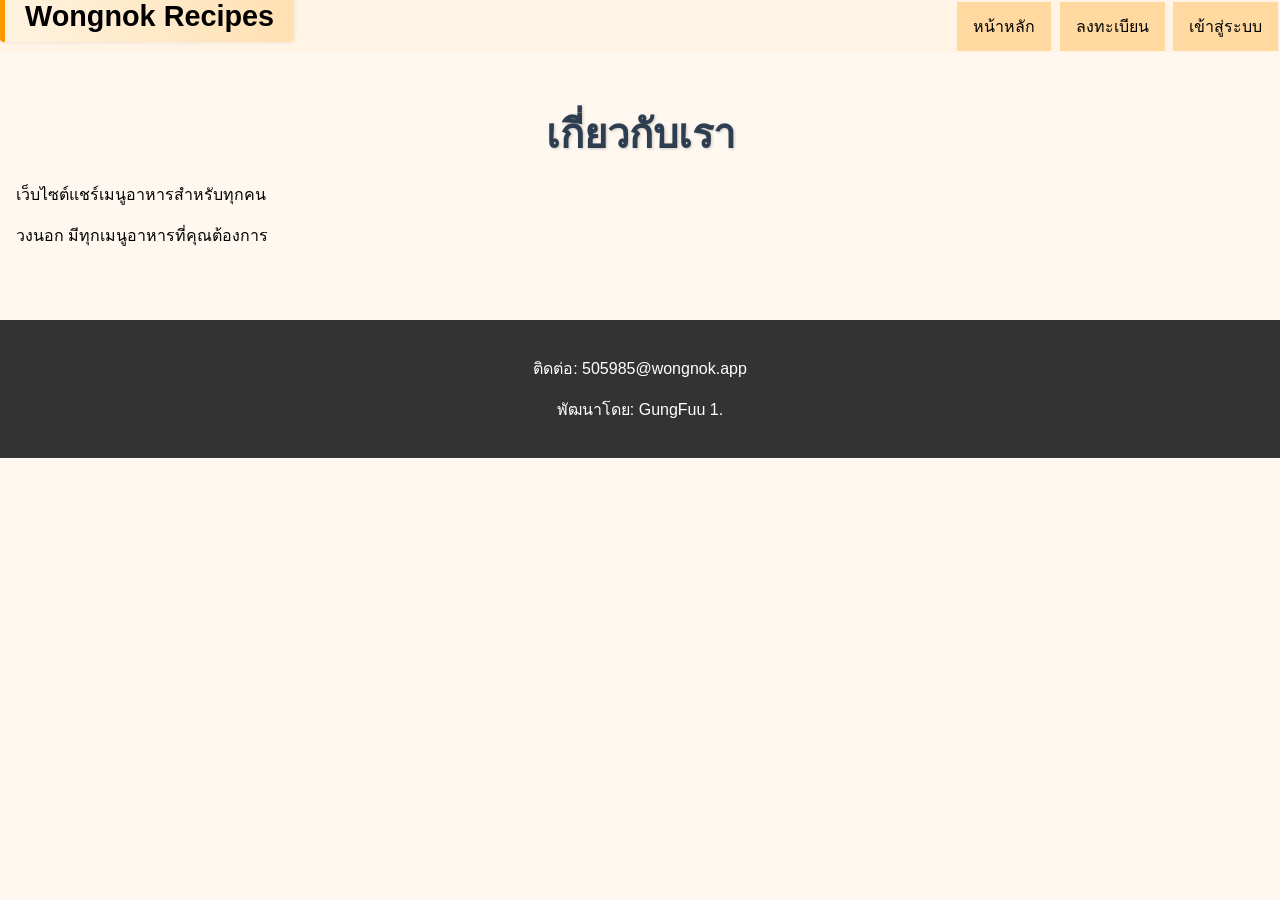
==== about.html @ d336f7dc "add footer page" ====
<!DOCTYPE html>
<html lang="th">
<head>
  <meta charset="UTF-8">
  <title>เกี่ยวกับเรา</title>
  <link rel="stylesheet" href="style.css">
</head>
<body>
  <div class="gf-menubar gf-light-grey gf-padding">
    <a href="index.html" class="gf-title" style="text-decoration:none; color:inherit;">Wongnok Recipes</a>
    <div class="gf-right">
      <a href="index.html" class="gf-button">หน้าหลัก</a>
      <a href="register.html" class="gf-button" id="registerMenu">ลงทะเบียน</a>
      <a href="profile.html" class="gf-button" id="profileMenu" style="display:none;">โปรไฟล์</a>
      <a href="create_recipe.html" class="gf-button" id="createRecipeMenu" style="display:none;">สร้างเมนูอาหาร</a>
      <a href="login.html" class="gf-button" id="loginMenu">เข้าสู่ระบบ</a>
    </div>
  </div>

  <div class="gf-container gf-padding">
    <h2>เกี่ยวกับเรา</h2>
    <p>เว็บไซต์แชร์เมนูอาหารสำหรับทุกคน</p>
    <p>วงนอก มีทุกเมนูอาหารที่คุณต้องการ</p>
  </div>

  <!-- เรียก JS -->
  <script src="axios.min.js"></script>
  <script src="script-non-module.js"></script>
  <script>
    document.addEventListener('DOMContentLoaded', () => {
      checkLoginStatus();
    });
  </script>

  <footer style="background-color:#333; color:white; text-align:center; padding:20px; margin-top:40px;">
  <p>ติดต่อ: 505985@wongnok.app</p>
  <p>พัฒนาโดย: GungFuu 1.</p>
</footer>
</body>
</html>
---- style.css ----
body {
  font-family: 'Kanit', sans-serif;
  margin: 0;
  background-color: #fff8f0;
}
.gf-menubar {
  background-color: #fff4e6;
  overflow: hidden;
}
.gf-menubar .gf-button {
  display: inline-block;
  padding: 12px 16px;
  text-decoration: none;
  color: #000;
}
.gf-menubar .gf-right {
  float: right;
}
.gf-button {
  border: none;
  padding: 8px 16px;
  cursor: pointer;
  background-color: #ffd9a0;
  margin: 2px;
}
.gf-button:hover {
  background-color: #ffc078;
}
.gf-input, .gf-select {
  padding: 10px;
  width: 100%;
  margin-bottom: 8px;
}
.gf-container {
  padding: 16px;
}
.gf-card-4 {
  box-shadow: 0 4px 8px 0 rgba(0,0,0,0.2);
  transition: 0.3s;
  background-color: white;
}
.gf-row-padding {
  display: flex;
  flex-wrap: wrap;
  gap: 16px;
}
.gf-third {
  flex: 0 0 calc(33.333% - 16px); /* กว้าง 1 ใน 3 ลบช่องว่าง */
  box-sizing: border-box;
}

.gf-row::after {
  content: "";
  display: table;
  clear: both;
}

.gf-margin-top {
  margin-top: 16px;
}
.gf-modal {
  position: fixed;
  z-index: 999;
  left: 0; top: 0;
  width: 100%; height: 100%;
  overflow: auto;
  background-color: rgba(0,0,0,0.4);
}
.gf-modal-content {
  background-color: white;
  margin: 10% auto;
  padding: 20px;
}
.gf-card-fixed {
  display: flex;
  flex-direction: column;
  height: 100%;
}

.gf-card-fixed img {
  height: 200px;
  object-fit: cover;
}

.gf-card-body {
  flex-grow: 1;
  display: flex;
  flex-direction: column;
  justify-content: space-between;
}

.gf-truncate-3 {
  display: -webkit-box;
  -webkit-line-clamp: 3;          /* จำกัด 3 บรรทัด บน WebKit (Chrome, Safari) */
  line-clamp: 3;                  /* (ไม่บังคับ) สำหรับ browser อื่นในอนาคต */
  -webkit-box-orient: vertical;
  overflow: hidden;
  text-overflow: ellipsis;
}

.gf-row {
  display: flex;
  flex-wrap: wrap;
  gap: 16px; /* ช่องว่างระหว่างการ์ด */
}

.gf-title {
  font-size: 1.8em;
  font-weight: bold;
  font-family: 'Segoe UI', Tahoma, Geneva, Verdana, sans-serif;
  color: #2c3e50;
  padding: 10px 20px;
  border-left: 5px solid #ff9800;
  background: linear-gradient(to right, #fff3e0, #ffe0b2);
  border-radius: 4px;
  box-shadow: 0 0 4px rgba(0, 0, 0, 0.1);
}
h2 {
    text-align: center;
    font-weight: 700;
    font-size: 2.5rem;
    color: #2c3e50;
    margin-bottom: 1rem;
    text-shadow: 1px 1px 3px rgba(0,0,0,0.2);
  }
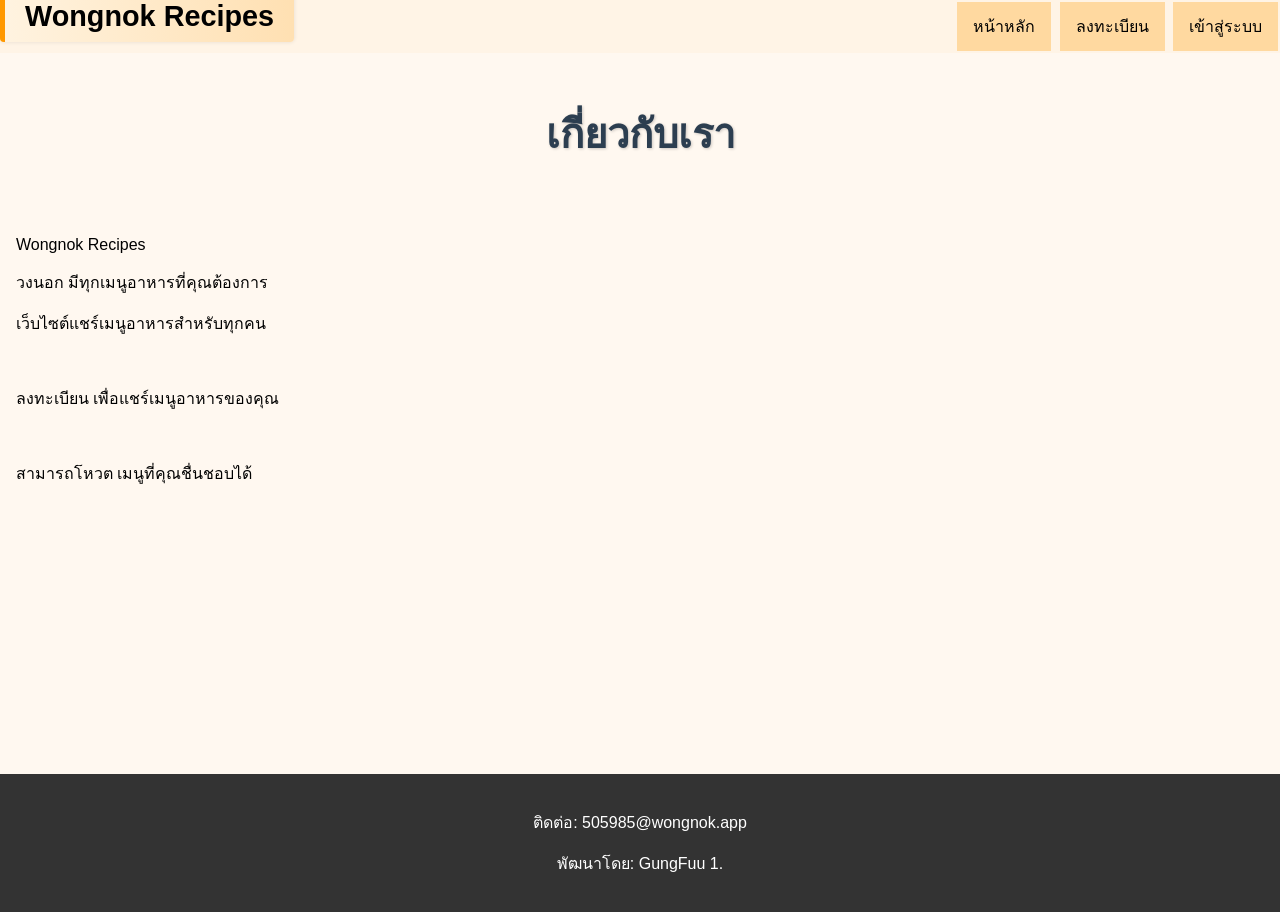
==== commit a1f4f69c: "edit about" ====
--- a/about.html
+++ b/about.html
@@ -18,11 +18,15 @@
   </div>
 
   <div class="gf-container gf-padding">
-    <h2>เกี่ยวกับเรา</h2>
-    <p>เว็บไซต์แชร์เมนูอาหารสำหรับทุกคน</p>
+    <h2>เกี่ยวกับเรา</h2><br><br><br>
+    <span>Wongnok Recipes</span>
     <p>วงนอก มีทุกเมนูอาหารที่คุณต้องการ</p>
+    <p>เว็บไซต์แชร์เมนูอาหารสำหรับทุกคน</p><br>
+    <p>ลงทะเบียน เพื่อแชร์เมนูอาหารของคุณ</p><br>
+    <p>สามารถโหวต เมนูที่คุณชื่นชอบได้</p><br><br><br><br>
+
   </div>
-
+<br><br><br><br><br><br><br><br>
   <!-- เรียก JS -->
   <script src="axios.min.js"></script>
   <script src="script-non-module.js"></script>
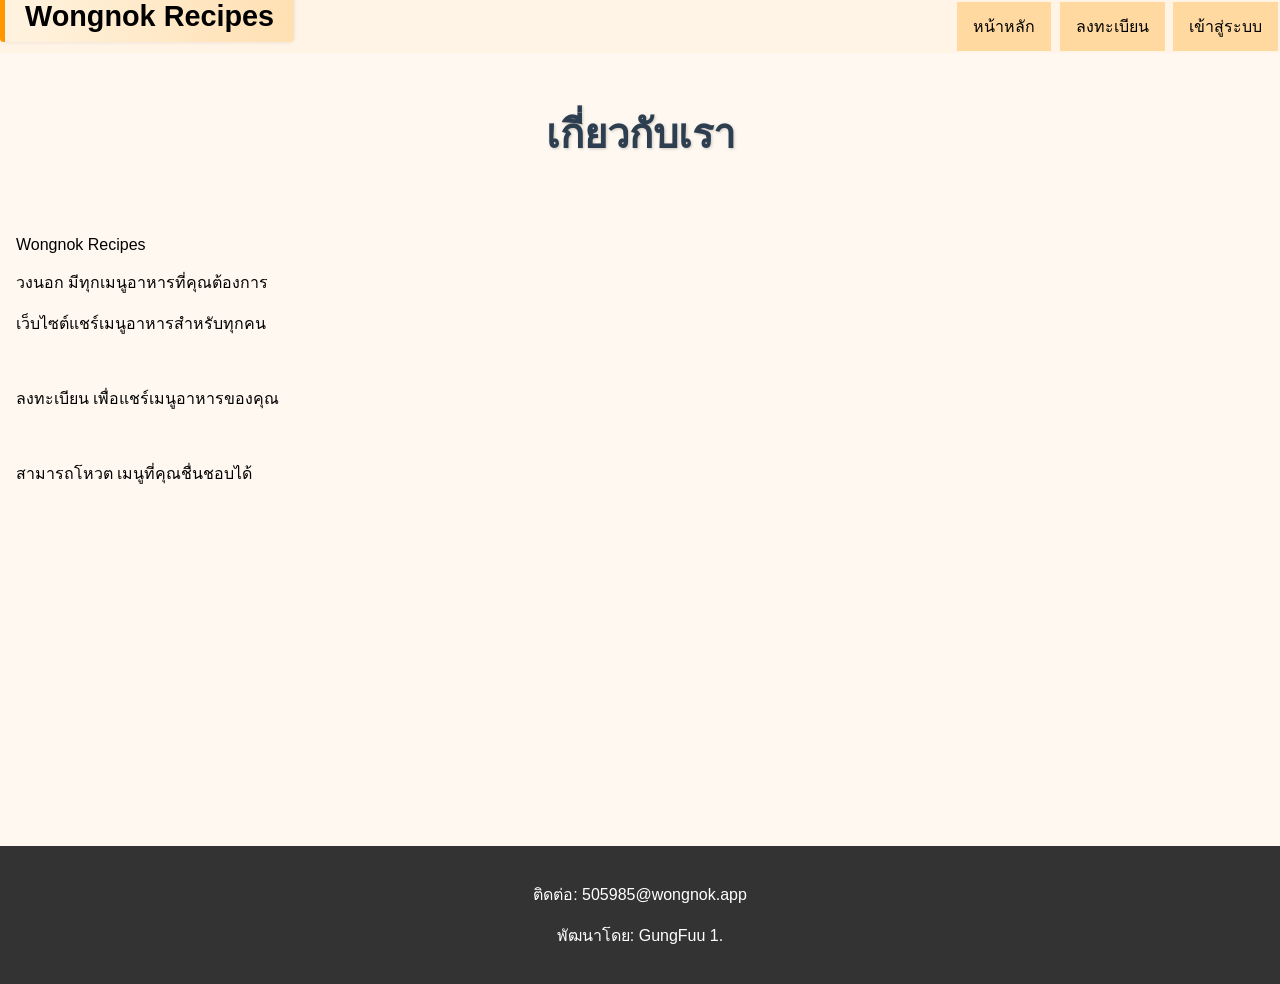
==== commit 390b06d5: "edit profile all pages" ====
--- a/about.html
+++ b/about.html
@@ -9,6 +9,7 @@
   <div class="gf-menubar gf-light-grey gf-padding">
     <a href="index.html" class="gf-title" style="text-decoration:none; color:inherit;">Wongnok Recipes</a>
     <div class="gf-right">
+      <span id="userGreeting" style="margin-right: 15px; font-weight: bold; display:none;"></span>
       <a href="index.html" class="gf-button">หน้าหลัก</a>
       <a href="register.html" class="gf-button" id="registerMenu">ลงทะเบียน</a>
       <a href="profile.html" class="gf-button" id="profileMenu" style="display:none;">โปรไฟล์</a>
@@ -26,7 +27,7 @@
     <p>สามารถโหวต เมนูที่คุณชื่นชอบได้</p><br><br><br><br>
 
   </div>
-<br><br><br><br><br><br><br><br>
+<br><br><br><br><br><br><br><br><br><br><br><br>
   <!-- เรียก JS -->
   <script src="axios.min.js"></script>
   <script src="script-non-module.js"></script>
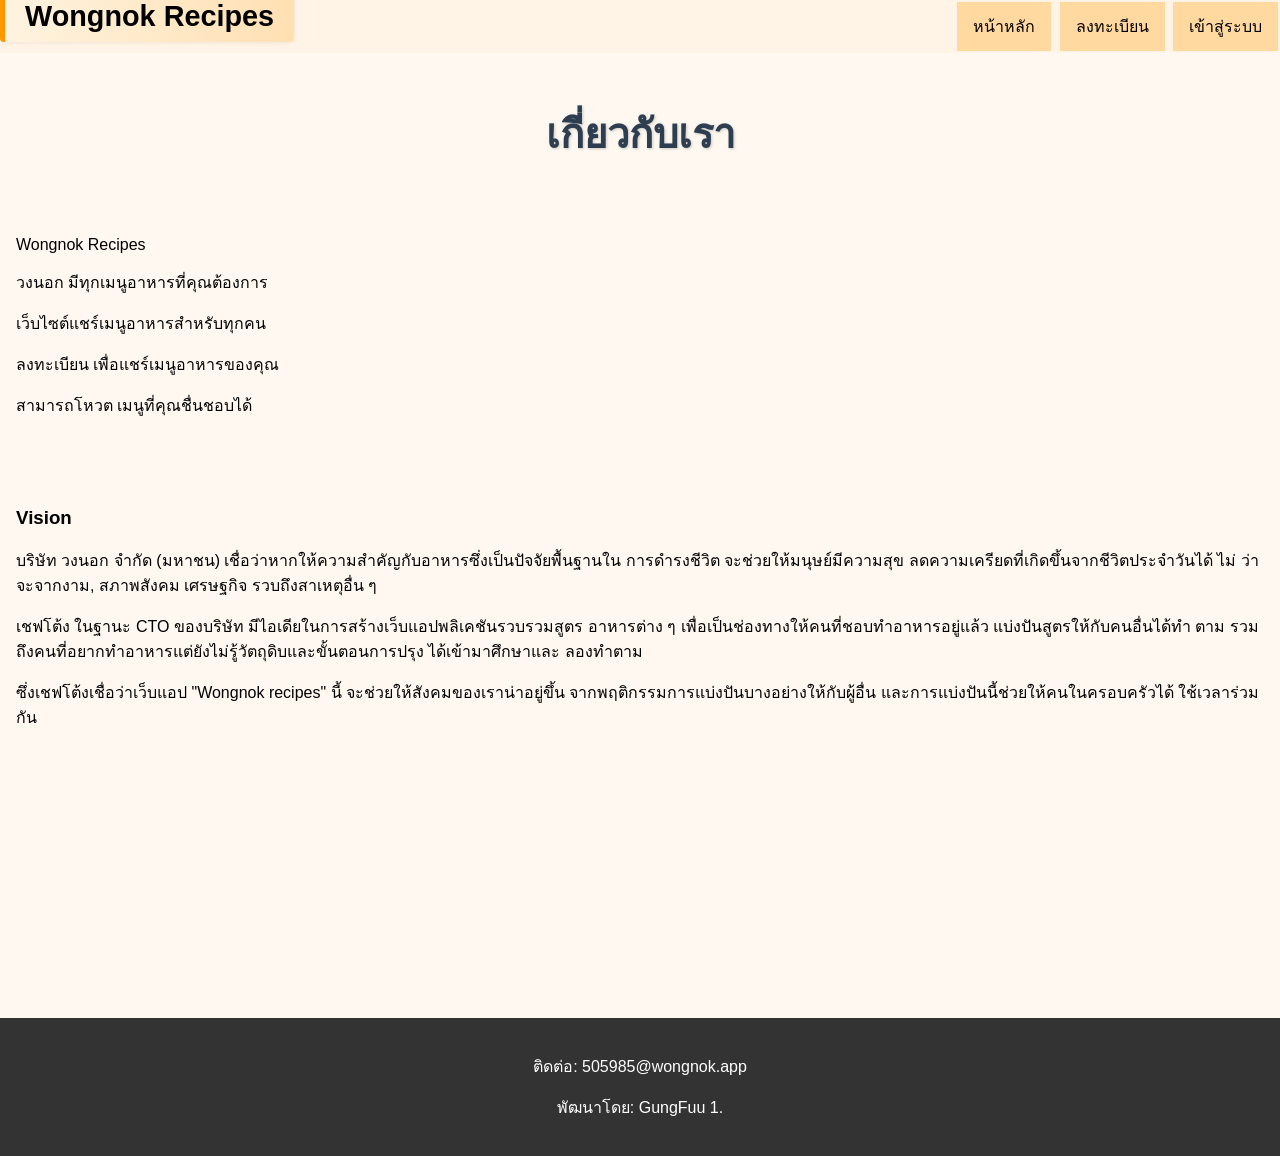
==== commit 19c466a5: "edit profileand vision" ====
--- a/about.html
+++ b/about.html
@@ -22,9 +22,24 @@
     <h2>เกี่ยวกับเรา</h2><br><br><br>
     <span>Wongnok Recipes</span>
     <p>วงนอก มีทุกเมนูอาหารที่คุณต้องการ</p>
-    <p>เว็บไซต์แชร์เมนูอาหารสำหรับทุกคน</p><br>
-    <p>ลงทะเบียน เพื่อแชร์เมนูอาหารของคุณ</p><br>
-    <p>สามารถโหวต เมนูที่คุณชื่นชอบได้</p><br><br><br><br>
+    <p>เว็บไซต์แชร์เมนูอาหารสำหรับทุกคน</p>
+    <p>ลงทะเบียน เพื่อแชร์เมนูอาหารของคุณ</p>
+    <p>สามารถโหวต เมนูที่คุณชื่นชอบได้</p><br><br><br>
+    <div>
+      <h3>Vision</h3>
+    <p>บริษัท วงนอก จำกัด (มหาชน) เชื่อว่าหากให้ความสำคัญกับอาหารซึ่งเป็นปัจจัยพื้นฐานใน
+การดำรงชีวิต จะช่วยให้มนุษย์มีความสุข ลดความเครียดที่เกิดขึ้นจากชีวิตประจำวันได้ ไม่
+ว่าจะจากงาม, สภาพสังคม เศรษฐกิจ รวบถึงสาเหตุอื่น ๆ</p>
+<p>เชฟโต้ง ในฐานะ CTO ของบริษัท มีไอเดียในการสร้างเว็บแอปพลิเคชันรวบรวมสูตร
+อาหารต่าง ๆ เพื่อเป็นช่องทางให้คนที่ชอบทำอาหารอยู่แล้ว แบ่งปันสูตรให้กับคนอื่นได้ทำ
+ตาม รวมถึงคนที่อยากทำอาหารแต่ยังไม่รู้วัตถุดิบและขั้นตอนการปรุง ได้เข้ามาศึกษาและ
+ลองทำตาม</p>
+<p>
+  ซึ่งเชฟโต้งเชื่อว่าเว็บแอป "Wongnok recipes" นี้ จะช่วยให้สังคมของเราน่าอยู่ขึ้น
+จากพฤติกรรมการแบ่งปันบางอย่างให้กับผู้อื่น และการแบ่งปันนี้ช่วยให้คนในครอบครัวได้
+ใช้เวลาร่วมกัน
+</p>
+    </div>
 
   </div>
 <br><br><br><br><br><br><br><br><br><br><br><br>
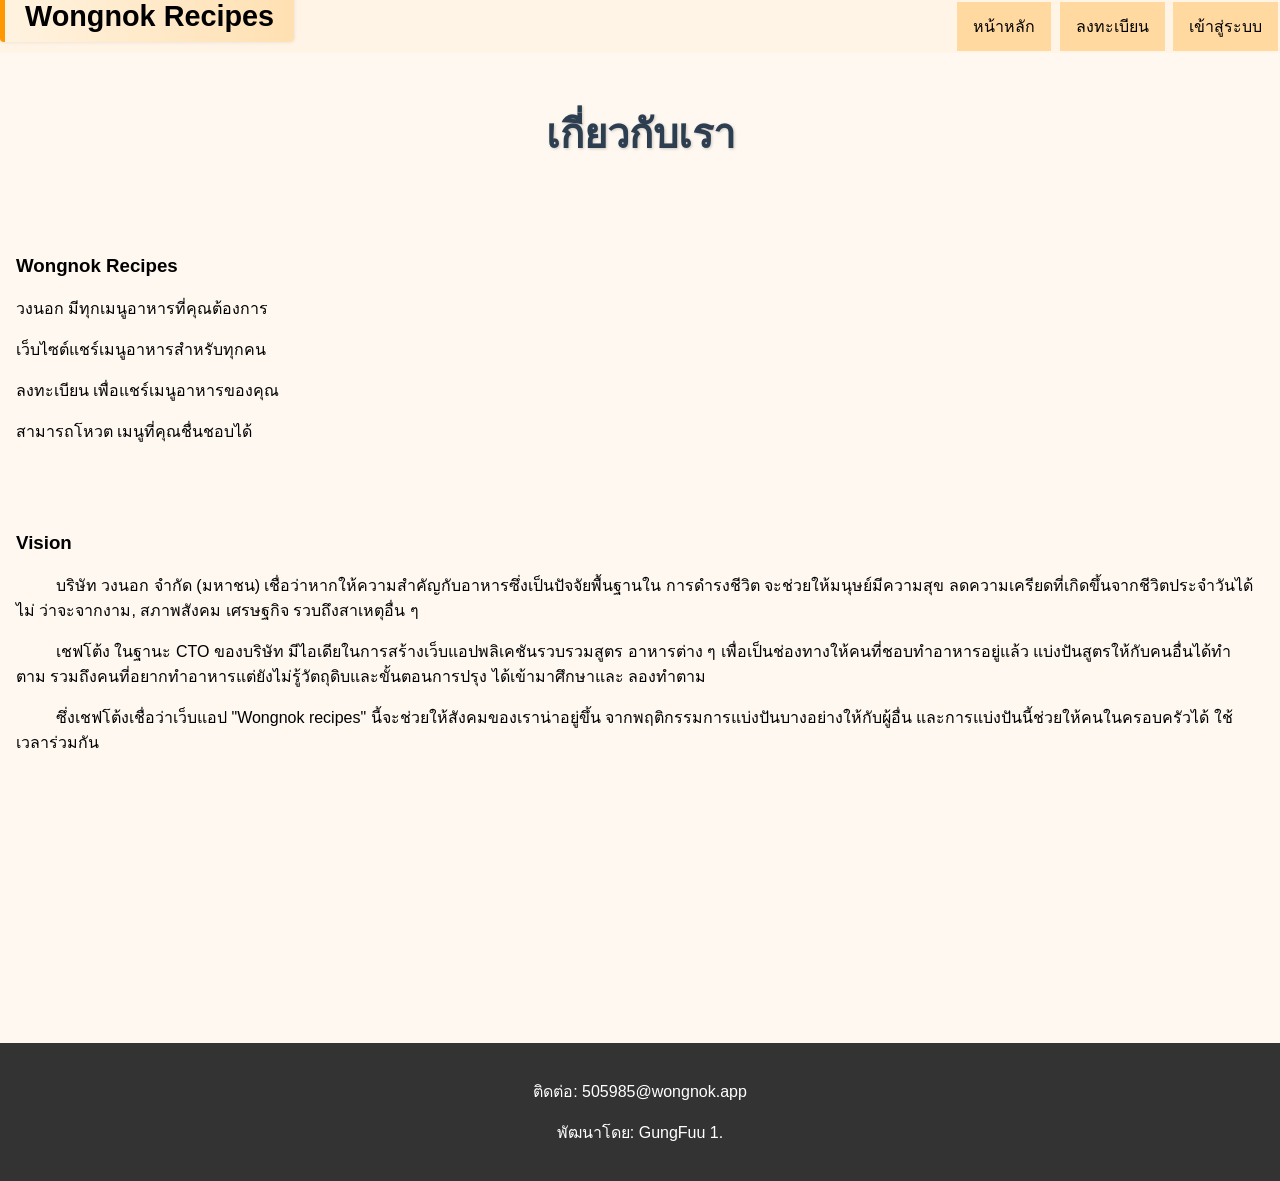
==== commit 8b8f4044: "edit script loaduser and layout about" ====
--- a/about.html
+++ b/about.html
@@ -20,22 +20,23 @@
 
   <div class="gf-container gf-padding">
     <h2>เกี่ยวกับเรา</h2><br><br><br>
-    <span>Wongnok Recipes</span>
+    <span><h3>Wongnok Recipes</h3></span>
     <p>วงนอก มีทุกเมนูอาหารที่คุณต้องการ</p>
     <p>เว็บไซต์แชร์เมนูอาหารสำหรับทุกคน</p>
     <p>ลงทะเบียน เพื่อแชร์เมนูอาหารของคุณ</p>
     <p>สามารถโหวต เมนูที่คุณชื่นชอบได้</p><br><br><br>
+
     <div>
       <h3>Vision</h3>
-    <p>บริษัท วงนอก จำกัด (มหาชน) เชื่อว่าหากให้ความสำคัญกับอาหารซึ่งเป็นปัจจัยพื้นฐานใน
+    <p style="text-indent: 2.5em;">บริษัท วงนอก จำกัด (มหาชน) เชื่อว่าหากให้ความสำคัญกับอาหารซึ่งเป็นปัจจัยพื้นฐานใน
 การดำรงชีวิต จะช่วยให้มนุษย์มีความสุข ลดความเครียดที่เกิดขึ้นจากชีวิตประจำวันได้ ไม่
 ว่าจะจากงาม, สภาพสังคม เศรษฐกิจ รวบถึงสาเหตุอื่น ๆ</p>
-<p>เชฟโต้ง ในฐานะ CTO ของบริษัท มีไอเดียในการสร้างเว็บแอปพลิเคชันรวบรวมสูตร
+<p style="text-indent: 2.5em;">เชฟโต้ง ในฐานะ CTO ของบริษัท มีไอเดียในการสร้างเว็บแอปพลิเคชันรวบรวมสูตร
 อาหารต่าง ๆ เพื่อเป็นช่องทางให้คนที่ชอบทำอาหารอยู่แล้ว แบ่งปันสูตรให้กับคนอื่นได้ทำ
 ตาม รวมถึงคนที่อยากทำอาหารแต่ยังไม่รู้วัตถุดิบและขั้นตอนการปรุง ได้เข้ามาศึกษาและ
 ลองทำตาม</p>
-<p>
-  ซึ่งเชฟโต้งเชื่อว่าเว็บแอป "Wongnok recipes" นี้ จะช่วยให้สังคมของเราน่าอยู่ขึ้น
+<p style="text-indent: 2.5em;">
+  ซึ่งเชฟโต้งเชื่อว่าเว็บแอป "Wongnok recipes" นี้จะช่วยให้สังคมของเราน่าอยู่ขึ้น
 จากพฤติกรรมการแบ่งปันบางอย่างให้กับผู้อื่น และการแบ่งปันนี้ช่วยให้คนในครอบครัวได้
 ใช้เวลาร่วมกัน
 </p>
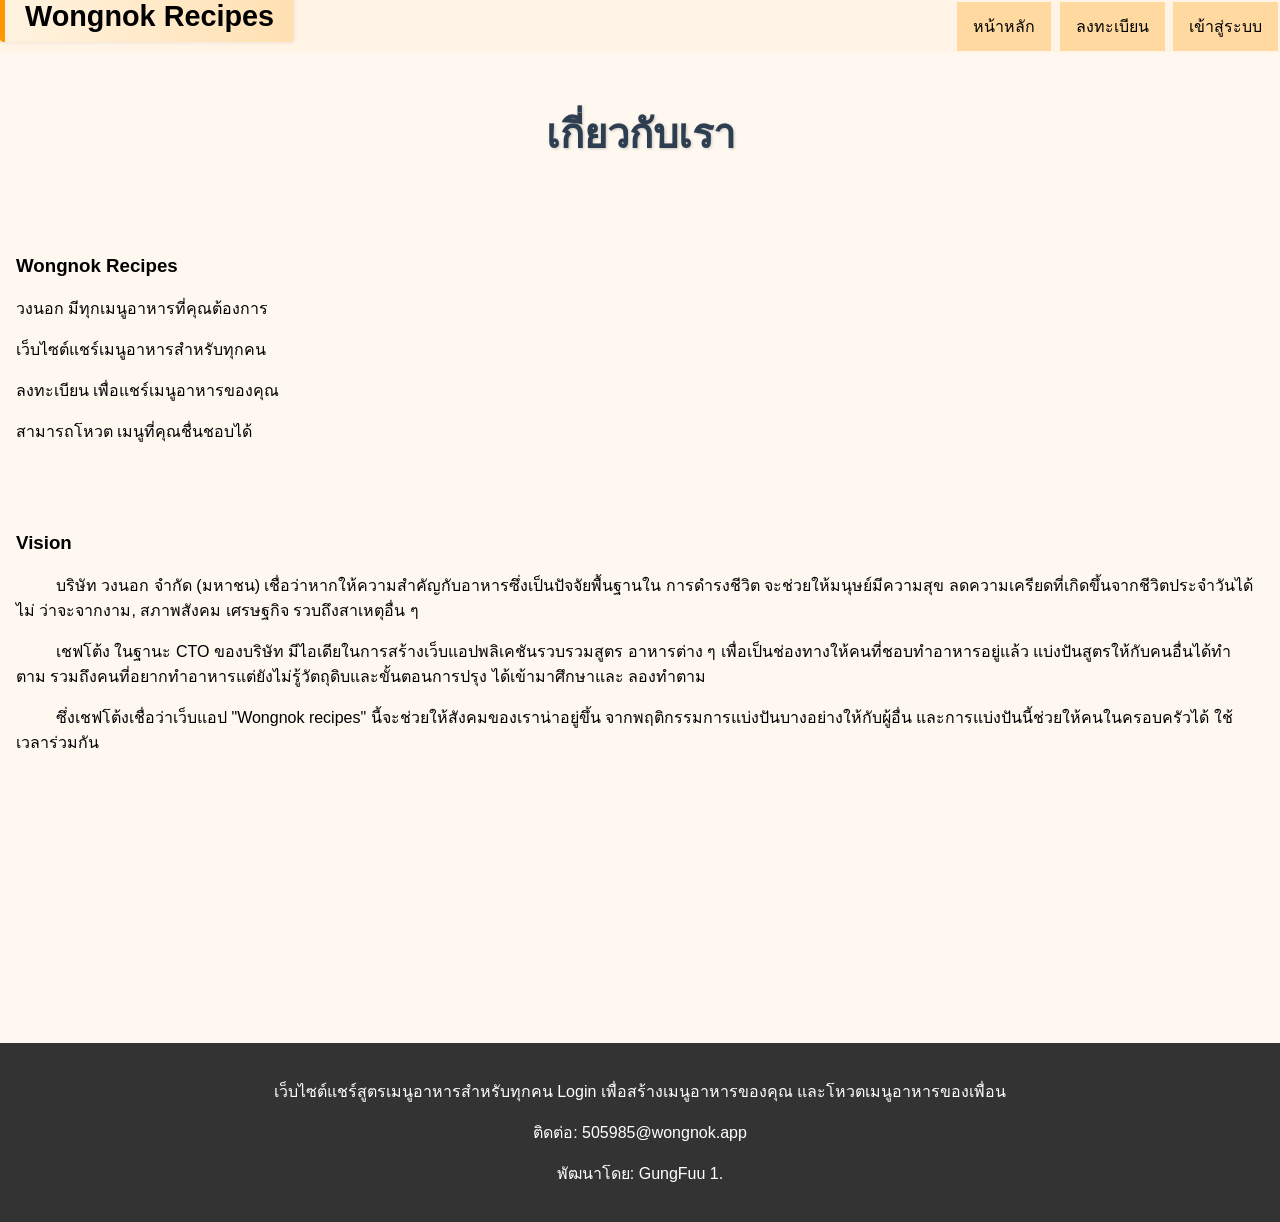
==== commit 9e1b817f: "edit minit show and footer" ====
--- a/about.html
+++ b/about.html
@@ -54,6 +54,7 @@
   </script>
 
   <footer style="background-color:#333; color:white; text-align:center; padding:20px; margin-top:40px;">
+  <p>เว็บไซต์แชร์สูตรเมนูอาหารสำหรับทุกคน Login เพื่อสร้างเมนูอาหารของคุณ และโหวตเมนูอาหารของเพื่อน</p>
   <p>ติดต่อ: 505985@wongnok.app</p>
   <p>พัฒนาโดย: GungFuu 1.</p>
 </footer>
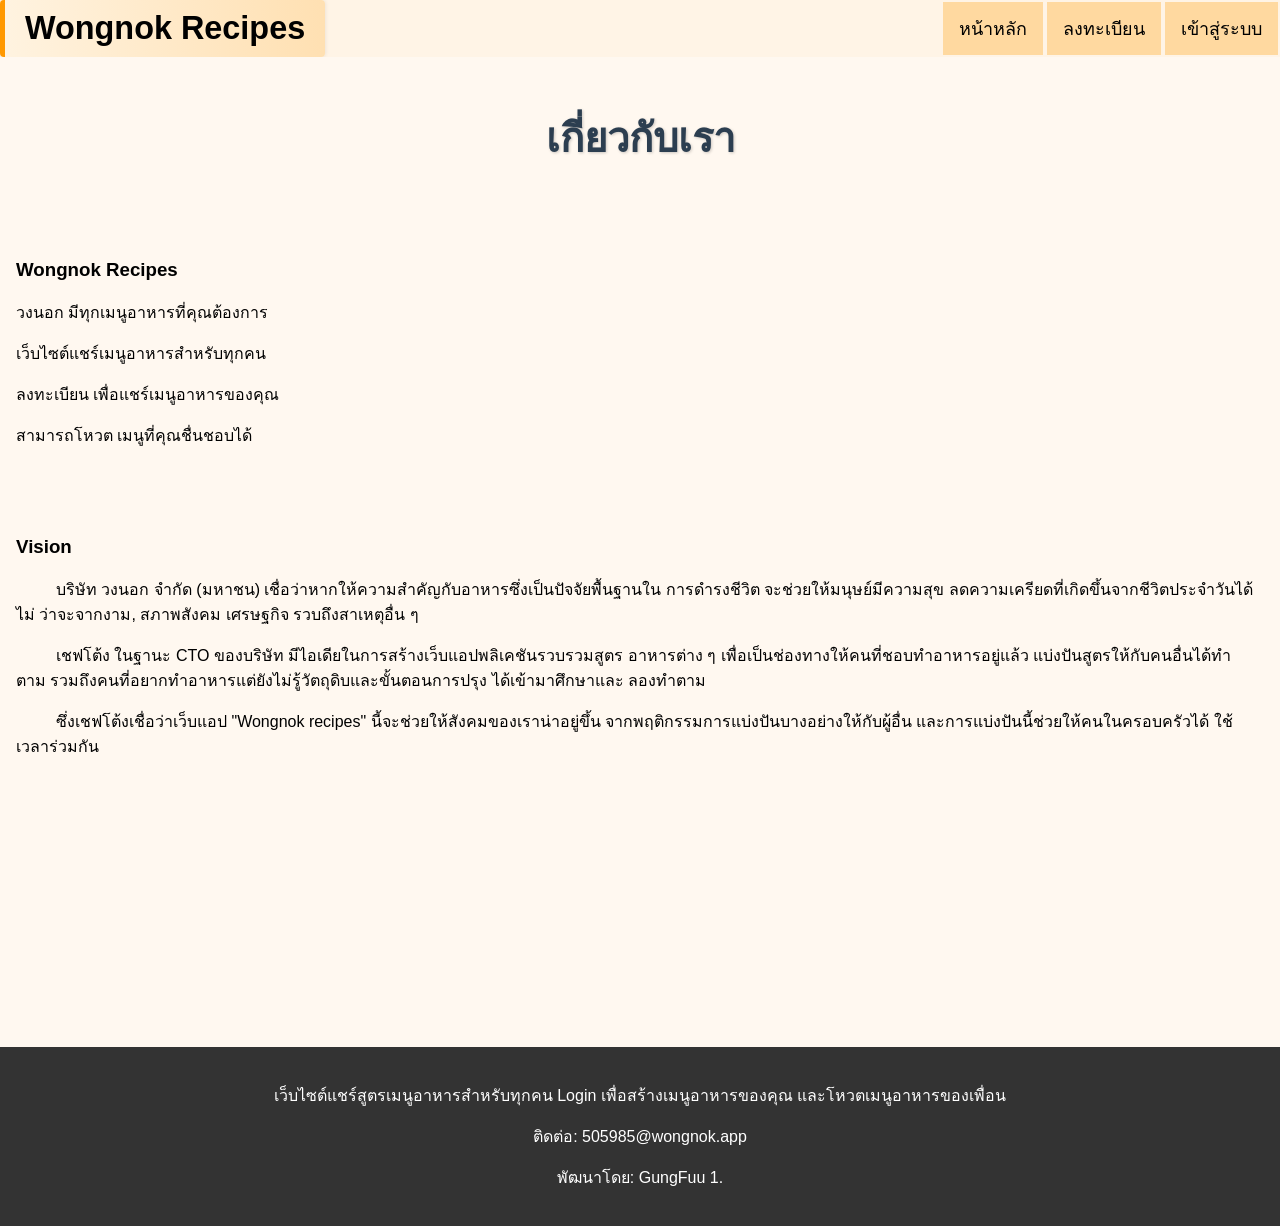
==== commit 2d130b56: "edit resoration about  mobile" ====
--- a/about.html
+++ b/about.html
@@ -2,19 +2,22 @@
 <html lang="th">
 <head>
   <meta charset="UTF-8">
-  <title>เกี่ยวกับเรา</title>
+  <title>ลงทะเบียน - Wongnok Recipes</title>
+  <meta name="viewport" content="width=device-width, initial-scale=1.0">
   <link rel="stylesheet" href="style.css">
+  <script src="axios.min.js"></script>
+  <script src="script-non-module.js"></script>
 </head>
 <body>
   <div class="gf-menubar gf-light-grey gf-padding">
-    <a href="index.html" class="gf-title" style="text-decoration:none; color:inherit;">Wongnok Recipes</a>
-    <div class="gf-right">
+    <button class="gf-menu-toggle" onclick="toggleMenu()">☰</button>
+    <a href="index.html" class="gf-title">Wongnok Recipes</a>
+    <div class="gf-right" id="mobileMenu">
       <span id="userGreeting" style="margin-right: 15px; font-weight: bold; display:none;"></span>
       <a href="index.html" class="gf-button">หน้าหลัก</a>
       <a href="register.html" class="gf-button" id="registerMenu">ลงทะเบียน</a>
+      <a href="login.html" class="gf-button" id="loginMenu">เข้าสู่ระบบ</a>
       <a href="profile.html" class="gf-button" id="profileMenu" style="display:none;">โปรไฟล์</a>
-      <a href="create_recipe.html" class="gf-button" id="createRecipeMenu" style="display:none;">สร้างเมนูอาหาร</a>
-      <a href="login.html" class="gf-button" id="loginMenu">เข้าสู่ระบบ</a>
     </div>
   </div>
 
@@ -44,14 +47,8 @@
 
   </div>
 <br><br><br><br><br><br><br><br><br><br><br><br>
-  <!-- เรียก JS -->
-  <script src="axios.min.js"></script>
-  <script src="script-non-module.js"></script>
-  <script>
-    document.addEventListener('DOMContentLoaded', () => {
-      checkLoginStatus();
-    });
-  </script>
+
+ 
 
   <footer style="background-color:#333; color:white; text-align:center; padding:20px; margin-top:40px;">
   <p>เว็บไซต์แชร์สูตรเมนูอาหารสำหรับทุกคน Login เพื่อสร้างเมนูอาหารของคุณ และโหวตเมนูอาหารของเพื่อน</p>
--- a/style.css
+++ b/style.css
@@ -1,4 +1,3 @@
-
 body {
   font-family: 'Kanit', sans-serif;
   margin: 0;
@@ -7,6 +6,19 @@
 .gf-menubar {
   background-color: #fff4e6;
   overflow: hidden;
+  font-size: 18px;
+  display: flex;
+  flex-wrap: wrap;
+  justify-content: space-between;
+  align-items: center;
+}
+.gf-menu-toggle {
+  display: none;
+  font-size: 24px;
+  background: none;
+  border: none;
+  cursor: pointer;
+  padding: 10px;
 }
 .gf-menubar .gf-button {
   display: inline-block;
@@ -16,6 +28,10 @@
 }
 .gf-menubar .gf-right {
   float: right;
+}
+.gf-right {
+  display: flex;
+  align-items: center;
 }
 .gf-button {
   border: none;
@@ -31,6 +47,10 @@
   padding: 10px;
   width: 100%;
   margin-bottom: 8px;
+}
+input.gf-input {
+  width: 100%;
+  box-sizing: border-box;
 }
 .gf-container {
   padding: 16px;
@@ -115,6 +135,8 @@
   background: linear-gradient(to right, #fff3e0, #ffe0b2);
   border-radius: 4px;
   box-shadow: 0 0 4px rgba(0, 0, 0, 0.1);
+  text-decoration: none;
+  color: inherit;
 }
 h2 {
     text-align: center;
@@ -123,4 +145,127 @@
     color: #2c3e50;
     margin-bottom: 1rem;
     text-shadow: 1px 1px 3px rgba(0,0,0,0.2);
-  }+}
+
+/* จอแท็บเล็ต และสมาทโฟน */
+
+/* สไตล์สำหรับ desktop (ขนาดหน้าจอ 1024px ขึ้นไป) */
+@media (min-width: 1024px) {
+  .gf-row {
+    display: flex;
+    flex-wrap: wrap;
+  }
+
+  .gf-third {
+    width: 33.33%; /* 3 card per row */
+    padding: 10px;
+  }
+}
+
+/* สไตล์สำหรับแท็บเล็ต (ขนาดหน้าจอ 768px - 1024px) */
+@media (min-width: 768px) and (max-width: 1024px) {
+  .gf-row {
+    display: flex;
+    flex-wrap: wrap;
+  }
+
+  .gf-third {
+    width: 50%; /* 2 card per row */
+    padding: 10px;
+  }
+   .gf-menubar {
+    font-size: 16px; /* ปรับขนาดตัวอักษรในแท็บเล็ต */
+  }
+
+  .gf-title {
+    font-size: 1.6em; /* ขยายเล็กน้อยในแท็บเล็ต */
+  }
+
+  h2 {
+    font-size: 2.2rem; /* เพิ่มขนาดหัวข้อ */
+  }
+
+  .gf-button {
+    padding: 10px 14px; /* ปรับขนาดปุ่ม */
+  }
+}
+
+/* สไตล์สำหรับมือถือ (ขนาดหน้าจอต่ำกว่า 768px) */
+@media (max-width: 767px) {
+  .gf-menu-toggle {
+    display: block;
+  }
+
+  .gf-right {
+    display: none;
+    flex-direction: column;
+    width: 100%;
+  }
+
+  .gf-right.gf-show {
+    display: flex;
+  }
+
+  .gf-right a {
+    text-align: left;
+    padding: 10px;
+    border-top: 1px solid #ddd;
+    background-color: #fff4e6;
+  }
+
+  .gf-row {
+    display: flex;
+    flex-direction: column;
+  }
+
+  .gf-third {
+    width: 100%; /* 1 card per row */
+    padding: 10px;
+  }
+
+  .gf-container {
+    width: 100%;
+    padding: 10px;
+    box-sizing: border-box;
+  }
+
+  .gf-menubar {
+    font-size: 14px; 
+  }
+
+  .gf-title {
+    font-size: 1.4em;
+    text-align: center;
+    width: 100%;
+    padding: 12px;
+    margin-bottom: 10px;
+    display: block;
+  }
+  input.gf-input {
+    width: 100%;
+    box-sizing: border-box;
+  }
+
+  .gf-container form,
+  .gf-container > div {
+    width: 100%;
+    max-width: 100%;
+  }
+
+  h2 {
+    font-size: 2rem; 
+  }
+
+  .gf-button {
+    padding: 8px 12px; 
+  }
+  .gf-row.gf-gap {
+    flex-direction: column;
+  }
+  #searchBox,
+  #filterSelect {
+    width: 100% !important;
+    margin-bottom: 10px;
+    box-sizing: border-box;
+  }
+}
